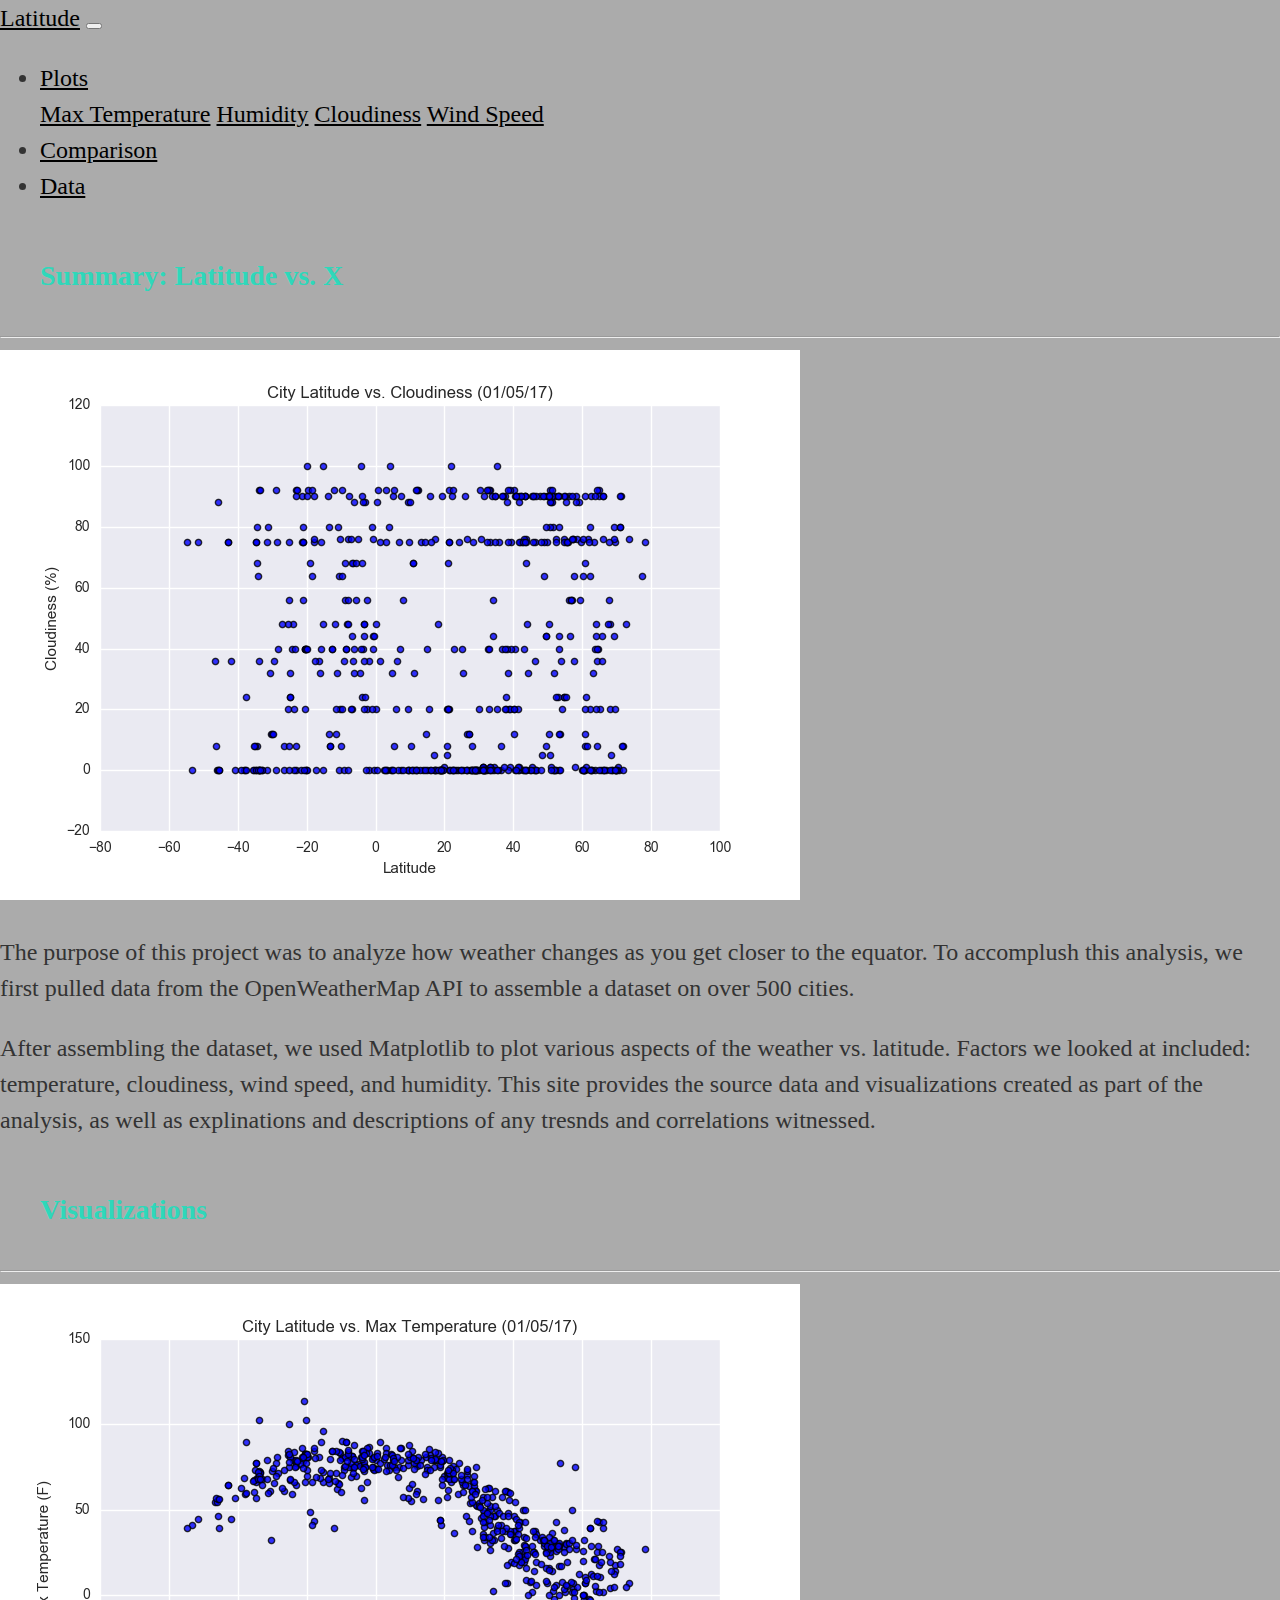
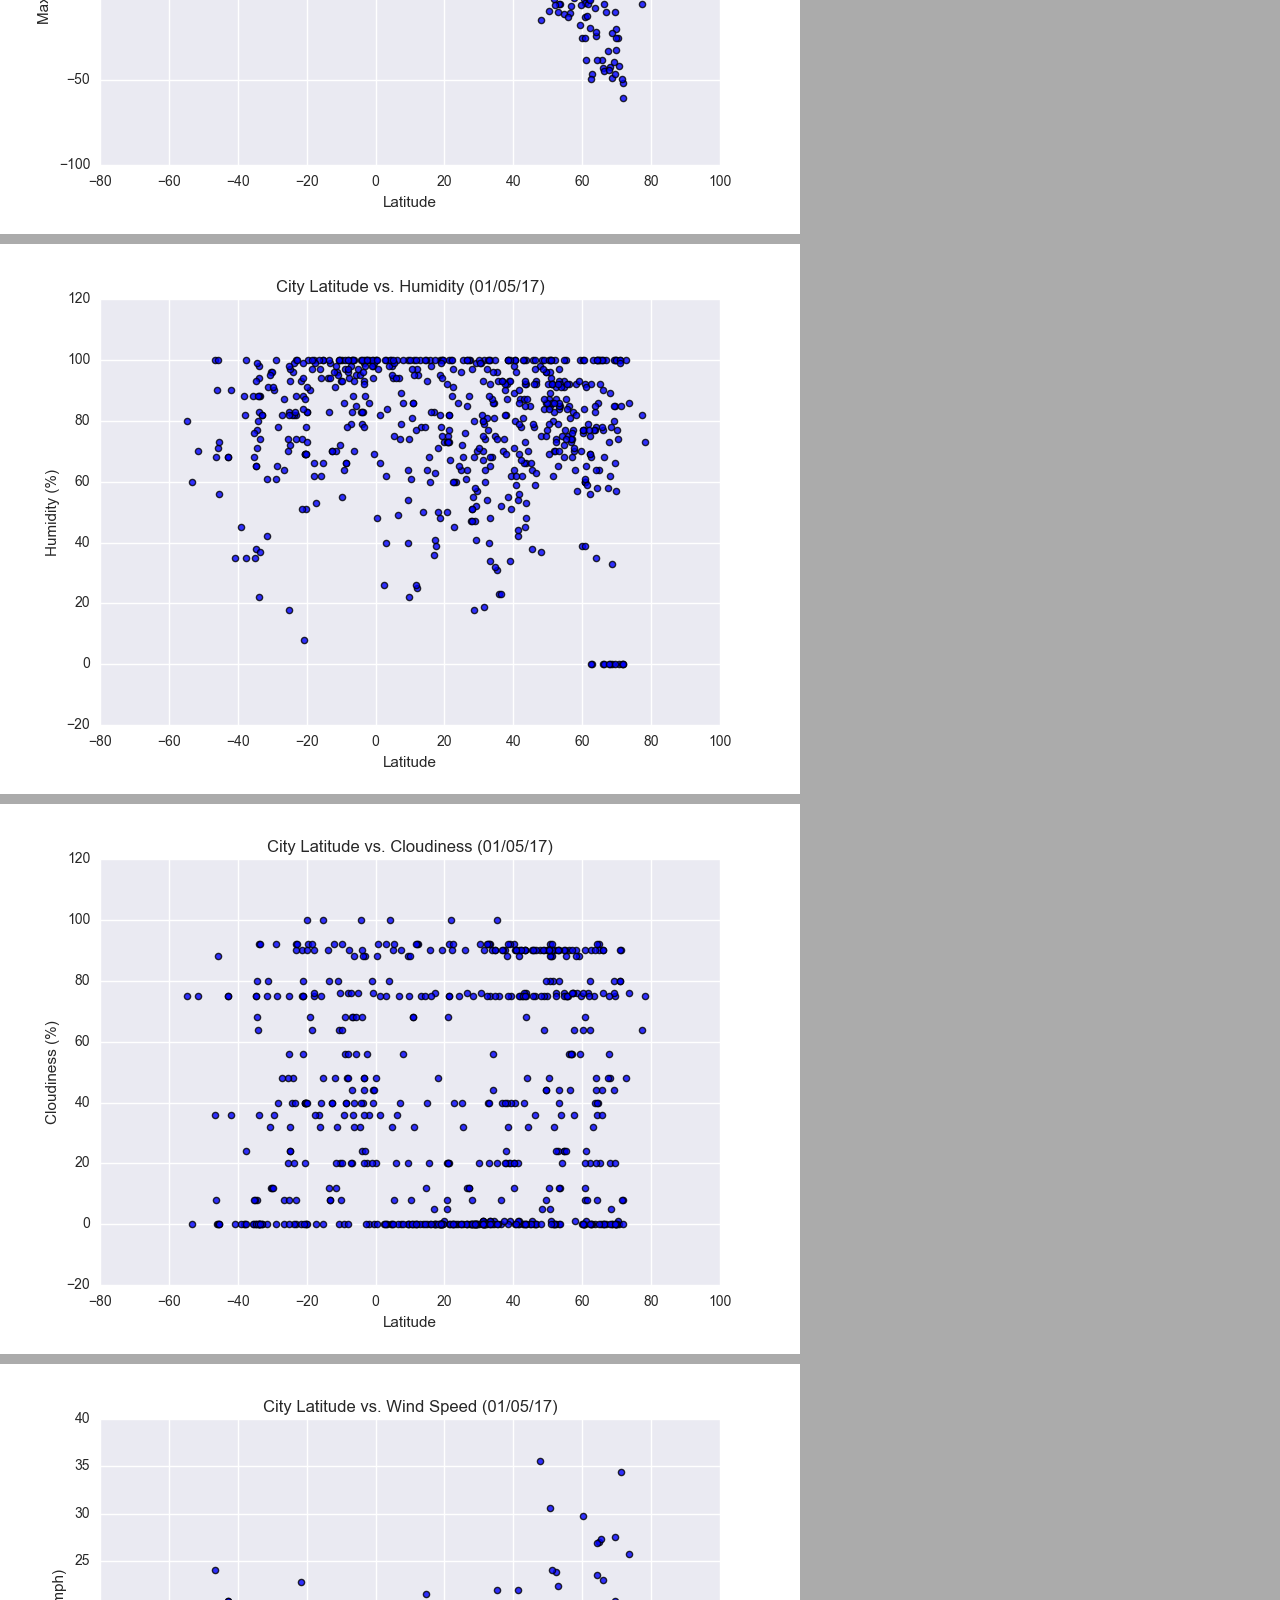
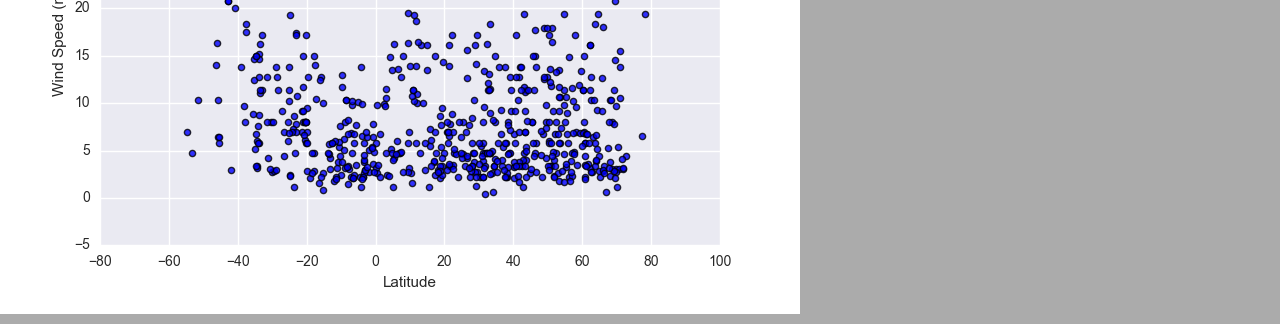
==== WebVisualizations/cloudiness.html @ 4962a563 "Mostly completed. To do: 1. set index as cityID for df, 2. replace all the text on visualization pag" ====
<!DOCTYPE html>
<html lang="en-us">

<head>

  <meta charset="UTF-8">
  <meta name="viewport" content="width=device-width, initial-scale=1.0">
  <meta http-equiv="X-UA-Compatible" content="ie=edge">

  <title>Web Visualization Dashboard</title>

  <!-- Boostrap Stylesheet -->
  <link rel="stylesheet" href="https://cdn.jsdelivr.net/npm/bootstrap@4.5.3/dist/css/bootstrap.min.css"
    integrity="sha384-TX8t27EcRE3e/ihU7zmQxVncDAy5uIKz4rEkgIXeMed4M0jlfIDPvg6uqKI2xXr2" crossorigin="anonymous">


  <!-- Our own CSS stylesheet -->
  <link rel="stylesheet" href="assets/style.css">
</head>

<body>
  
  <nav class="navbar navbar-expand-md navbar-light fixed-top bg-light">
    <a class="navbar-brand" href="../index.html">Latitude</a>
    <button class="navbar-toggler" type="button" data-toggle="collapse" data-target="#navbars" aria-controls="navbarsExampleDefault" aria-expanded="false" aria-label="Toggle navigation">
      <span class="navbar-toggler-icon"></span>
    </button>

    <div class="collapse navbar-collapse" id="navbars">
      <ul class="navbar-nav ml-auto">
        <li class="nav-item dropdown">
          <a class="nav-link dropdown-toggle" data-toggle="dropdown" href="#" role="button" aria-haspopup="true" aria-expanded="false">Plots</a>
          <div class="dropdown-menu">
            <a class="dropdown-item" href="maxtemp.html">Max Temperature</a>
            <a class="dropdown-item" href="humidity.html">Humidity</a>
            <a class="dropdown-item" href="cloudiness.html">Cloudiness</a>
            <a class="dropdown-item" href="windspeed.html">Wind Speed</a>
          </div>
        </li>
        <li class="nav-item">
          <a class="nav-link" href="comparison.html">Comparison</a>
        </li>
        <li class="nav-item">
          <a class="nav-link" href="data.html">Data</a>
        </li>
      </ul>
    </div>
    
  </nav>

  <main role="main">

    <!-- Main jumbotron for a primary marketing message or call to action -->
    <div class="jumbotron">
      <div class="container">
      </div>
    </div>

    
    <div class="container-fluid">
      <!-- Example row of columns -->
      <div class="row">
        <div class="col-md-1"></div>
        <div class="col-md-6">
          <div class="p-3 mb-2 bg-white text-dark">
            <!--Add two rows within the main box-->
            <div class="row">
              <div class="col-md-12">
                <h1>Summary: Latitude vs. X</h1>
                <hr>
              </div>
            </div>
            <div class="row">
              <div class="col-md-12">
                <img src="visualizations/Fig3.png" class="img-fluid">
                <p>The purpose of this project was to analyze how weather changes as you get closer to the equator. To accomplush this analysis, we first pulled data from the OpenWeatherMap API to assemble a dataset on over 500 cities. </p>
                <p> After assembling the dataset, we used Matplotlib to plot various aspects of the weather vs. latitude. Factors we looked at included: temperature, cloudiness, wind speed, and humidity. This site provides the source data and visualizations created as part of the analysis, as well as explinations and descriptions of any tresnds and correlations witnessed.</p>
              </div>
            </div>
          </div>
        </div>
        <div class="col-md-4">
          <div class="p-3 mb-2 bg-white text-dark">
            <div class="row">
              <div class="col-md-12">
                <h1>Visualizations</h1>
                <hr>
              </div>
            </div>
            <div class="row">
              <div class="col-md-6">
                <a href="maxtemp.html">
                <img class="img-fluid" src="visualizations/Fig1.png"></a>
              </div>
              <div class="col-md-6">
                <a href="humidity.html">
                <img class="img-fluid" src="visualizations/Fig2.png"></a>
              </div>
            </div>
            <div class="row">
              <div class="col-md-6">
                <a href="cloudiness.html">
                <img class="img-fluid" src="visualizations/Fig3.png"></a>
              </div>
              <div class="col-md-6">
                <a href="windspeed.html">
                <img class="img-fluid" src="visualizations/Fig4.png"></a>
              </div>
            </div>
          </div>
        </div>
        <div class="col-md-1"></div>
      </div>
    </div> <!-- /container -->

  </main>

  

  <!-- Javascript -->
  <script src="https://code.jquery.com/jquery-3.5.1.slim.min.js"
    integrity="sha384-DfXdz2htPH0lsSSs5nCTpuj/zy4C+OGpamoFVy38MVBnE+IbbVYUew+OrCXaRkfj" crossorigin="anonymous">
  </script>
  <script src="https://cdn.jsdelivr.net/npm/bootstrap@4.5.3/dist/js/bootstrap.bundle.min.js"
    integrity="sha384-ho+j7jyWK8fNQe+A12Hb8AhRq26LrZ/JpcUGGOn+Y7RsweNrtN/tE3MoK7ZeZDyx" crossorigin="anonymous">
  </script>
</body>

</html>
---- WebVisualizations/assets/style.css ----
/* Your stylesheet */
/* Styling for HTML elements */
body {
    padding: 0;
    margin: 0;
    font-family: "Bookman Old Style";
    font-size: 24px;
    line-height: 150%;
    color: #333;
    background: #ababab;
    height: 100%;
  }

 .jumbotron {
    background:#ababab;
 } 
  header {
    background: white;
  }
  
  h1 {
    padding: 30px;
    margin: 0;
    margin-left: 10px;
    font-size: 28px;
    color:#2ed8ba;
    text-align:left;
  }
  
  h2 {
    font-size: 24px;
  }
  
  a {
    color: black;
  }

  .container {
    height: 100%;
    display: flex;
    justify-content: center;
    align-items: center;
}
  
table {
    align-items: center;
    justify-content: center;
}
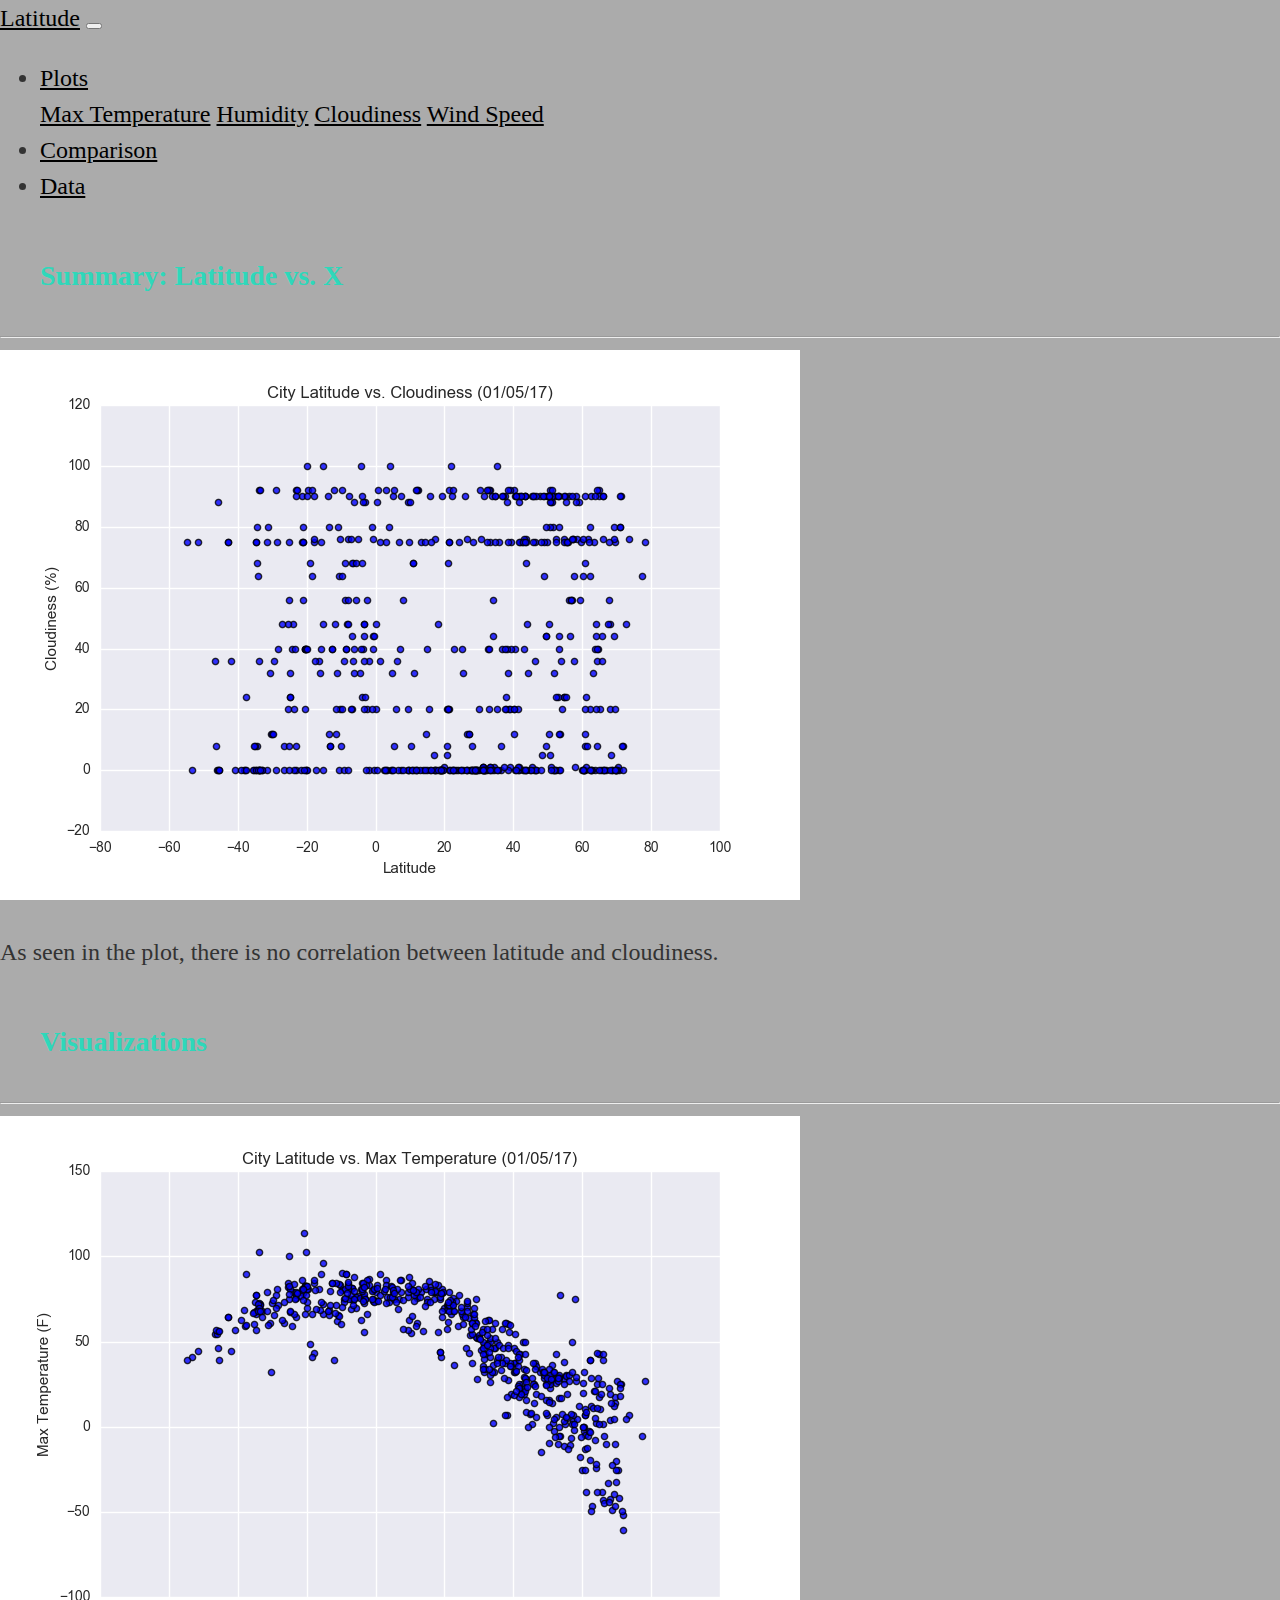
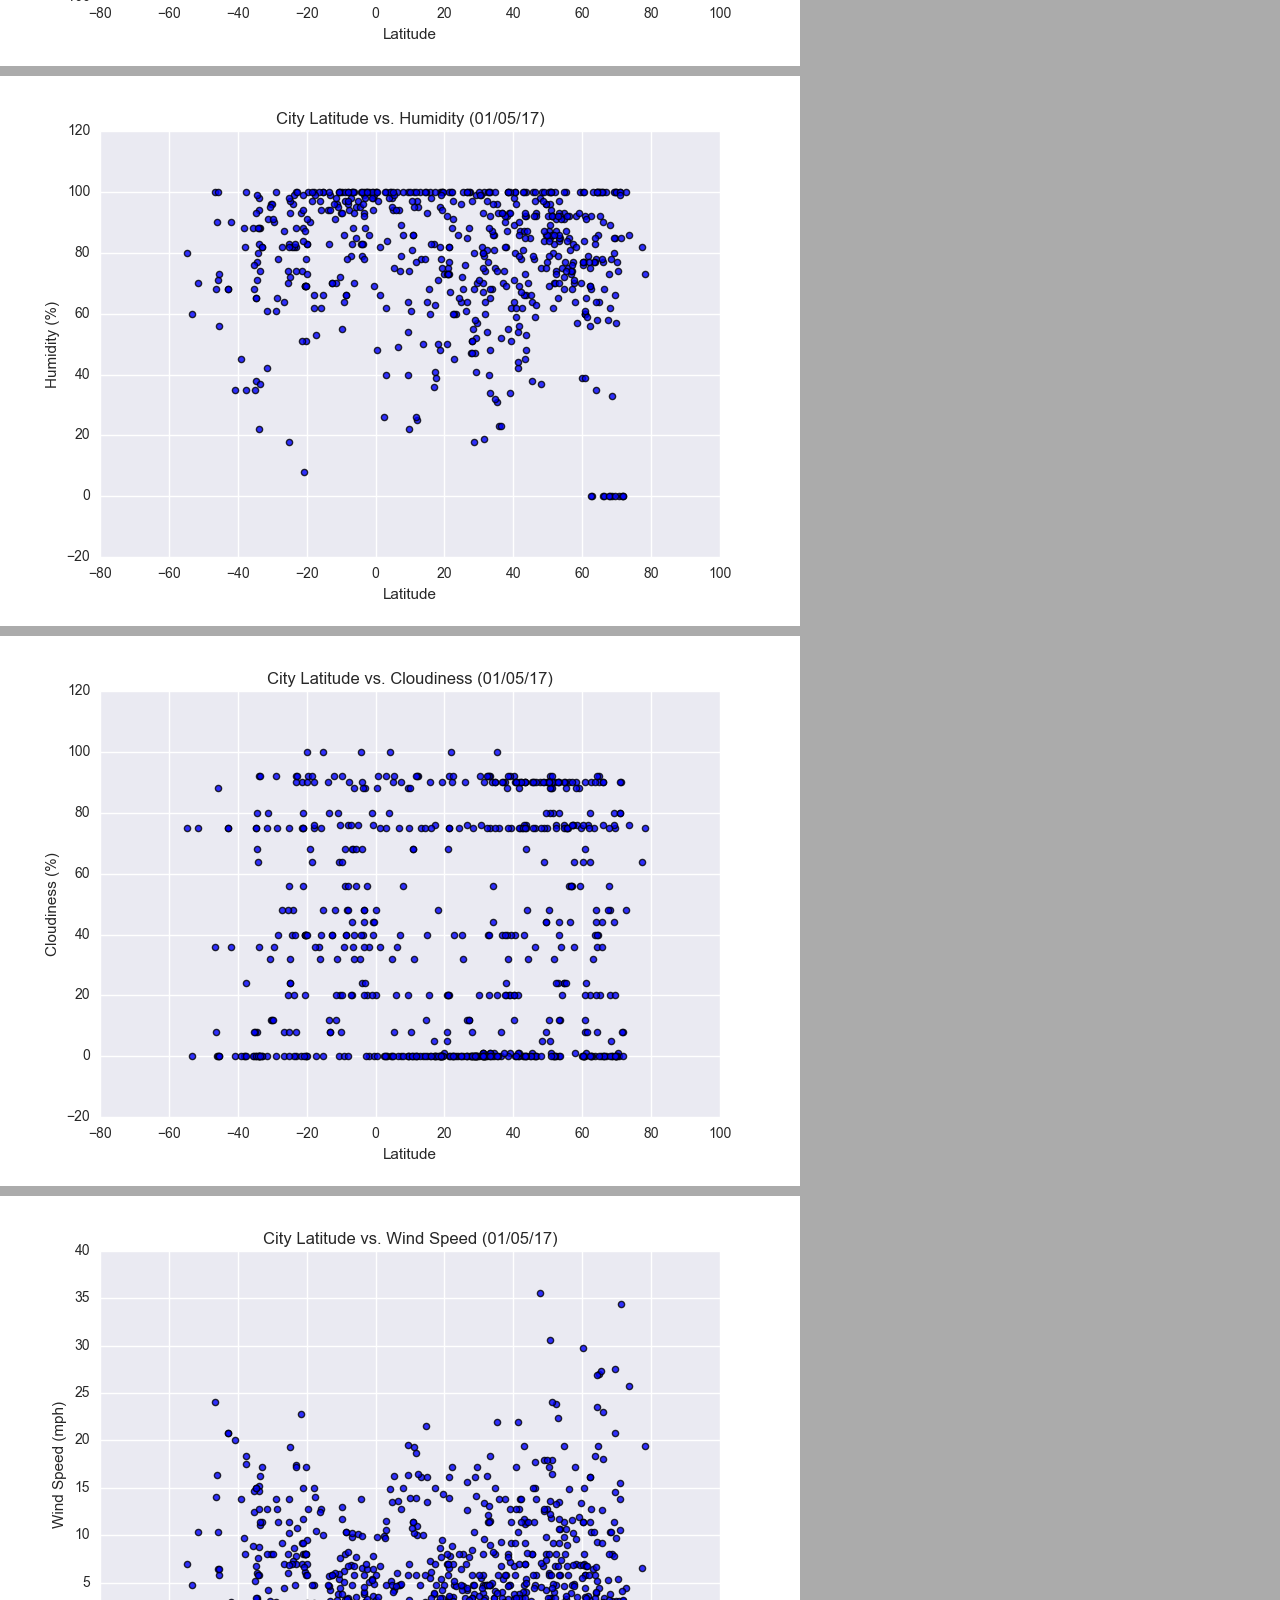
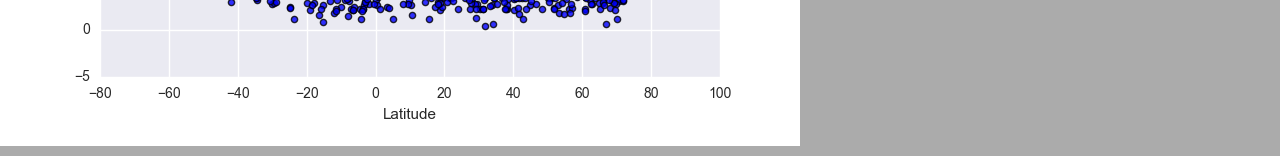
==== commit 741f73e9: "Final changes to code" ====
--- a/WebVisualizations/cloudiness.html
+++ b/WebVisualizations/cloudiness.html
@@ -73,8 +73,7 @@
             <div class="row">
               <div class="col-md-12">
                 <img src="visualizations/Fig3.png" class="img-fluid">
-                <p>The purpose of this project was to analyze how weather changes as you get closer to the equator. To accomplush this analysis, we first pulled data from the OpenWeatherMap API to assemble a dataset on over 500 cities. </p>
-                <p> After assembling the dataset, we used Matplotlib to plot various aspects of the weather vs. latitude. Factors we looked at included: temperature, cloudiness, wind speed, and humidity. This site provides the source data and visualizations created as part of the analysis, as well as explinations and descriptions of any tresnds and correlations witnessed.</p>
+                <p>As seen in the plot, there is no correlation between latitude and cloudiness.</p>
               </div>
             </div>
           </div>
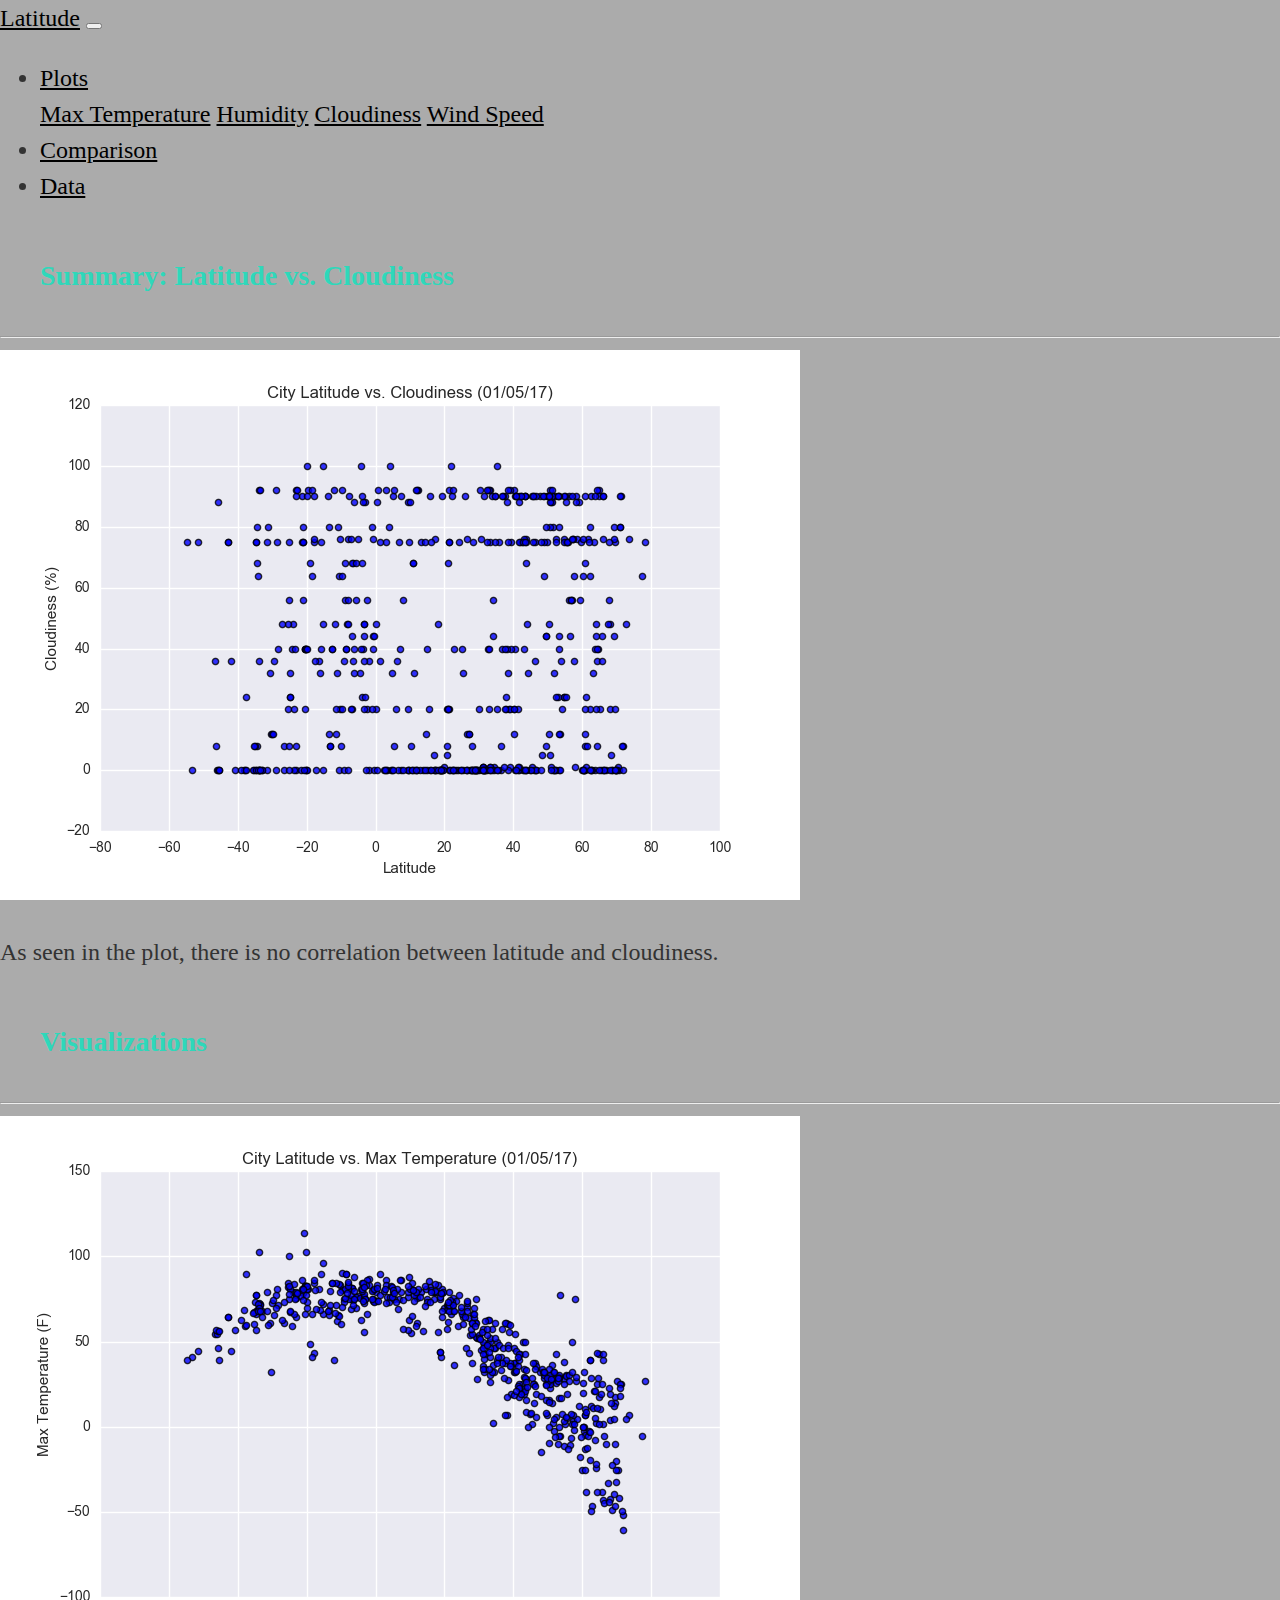
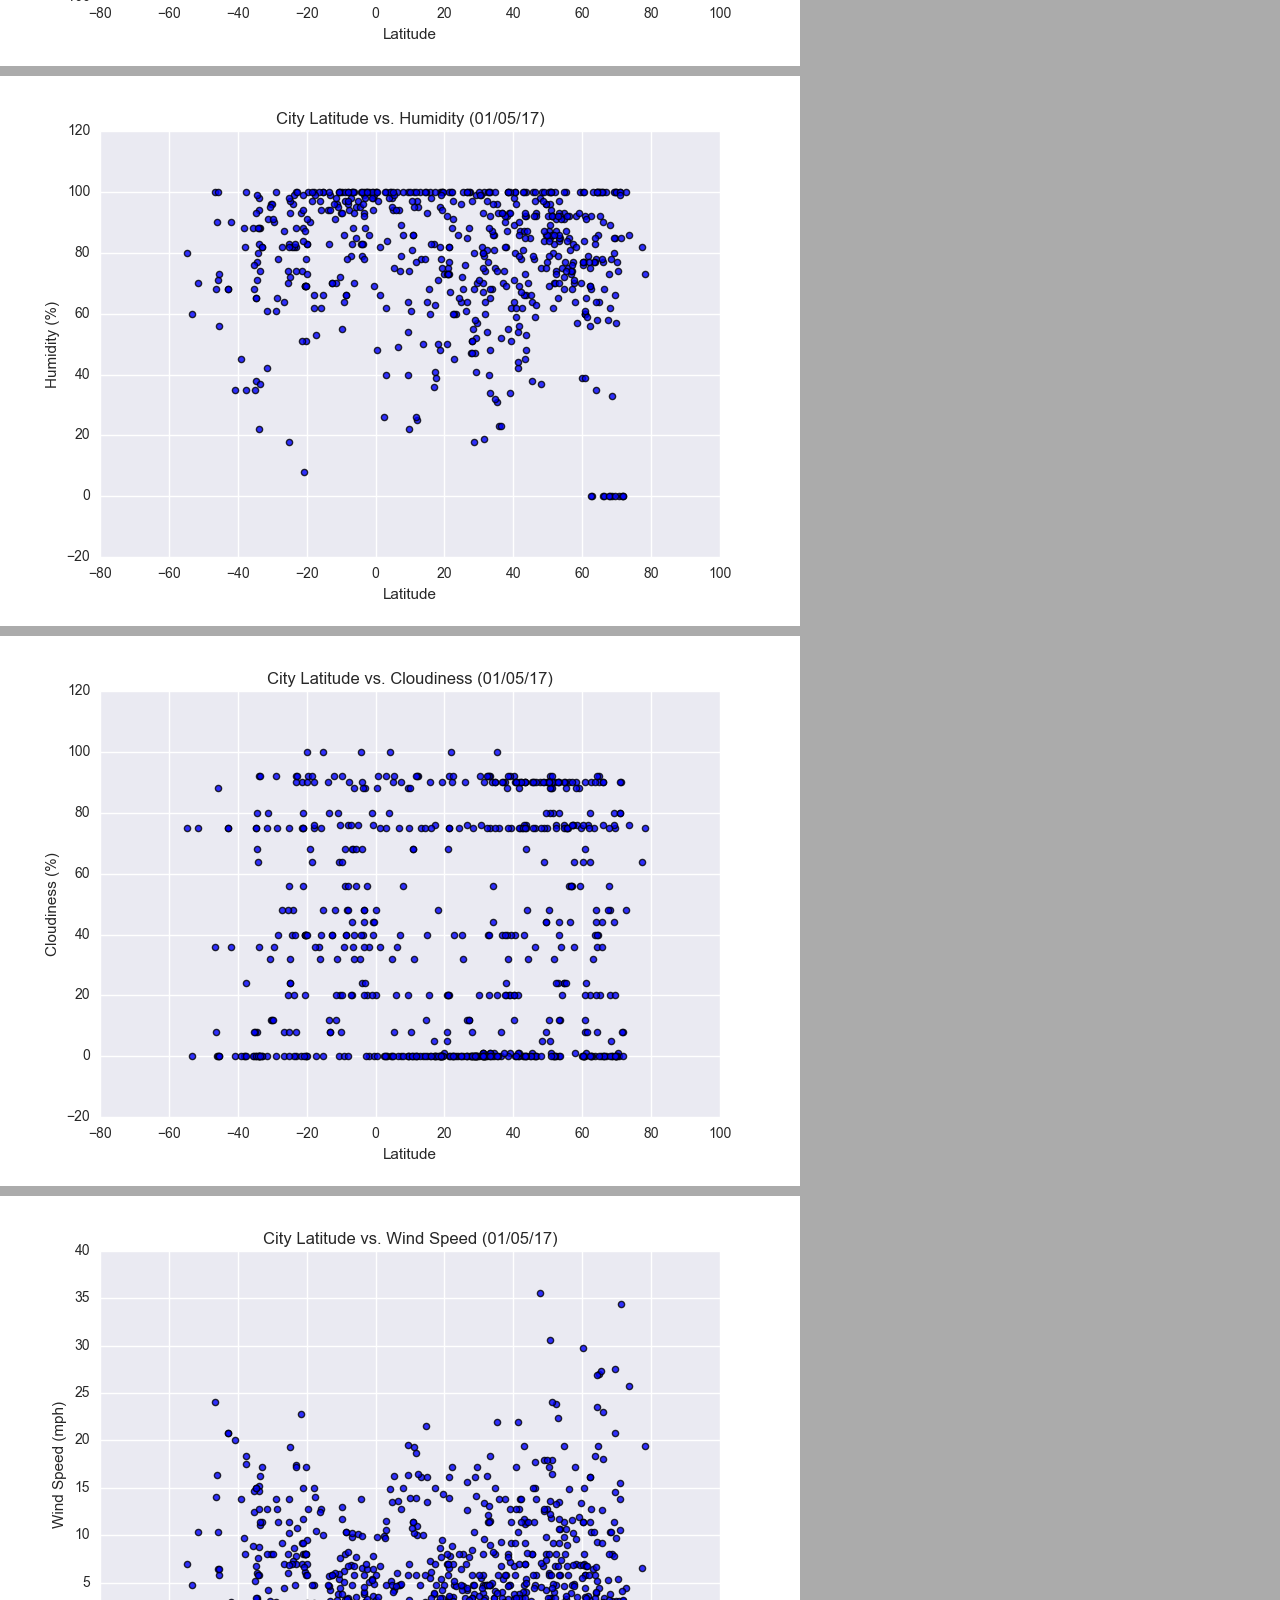
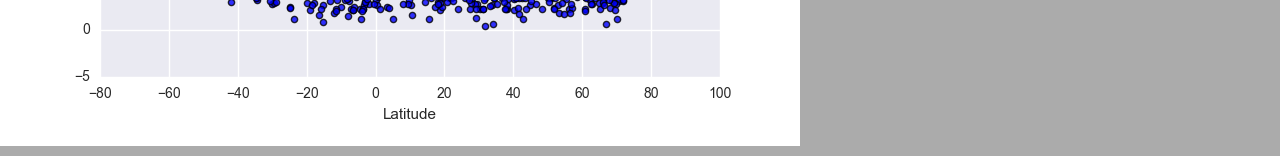
==== commit bcc57550: "Final changes to the plot pages" ====
--- a/WebVisualizations/cloudiness.html
+++ b/WebVisualizations/cloudiness.html
@@ -66,7 +66,7 @@
             <!--Add two rows within the main box-->
             <div class="row">
               <div class="col-md-12">
-                <h1>Summary: Latitude vs. X</h1>
+                <h1>Summary: Latitude vs. Cloudiness</h1>
                 <hr>
               </div>
             </div>
